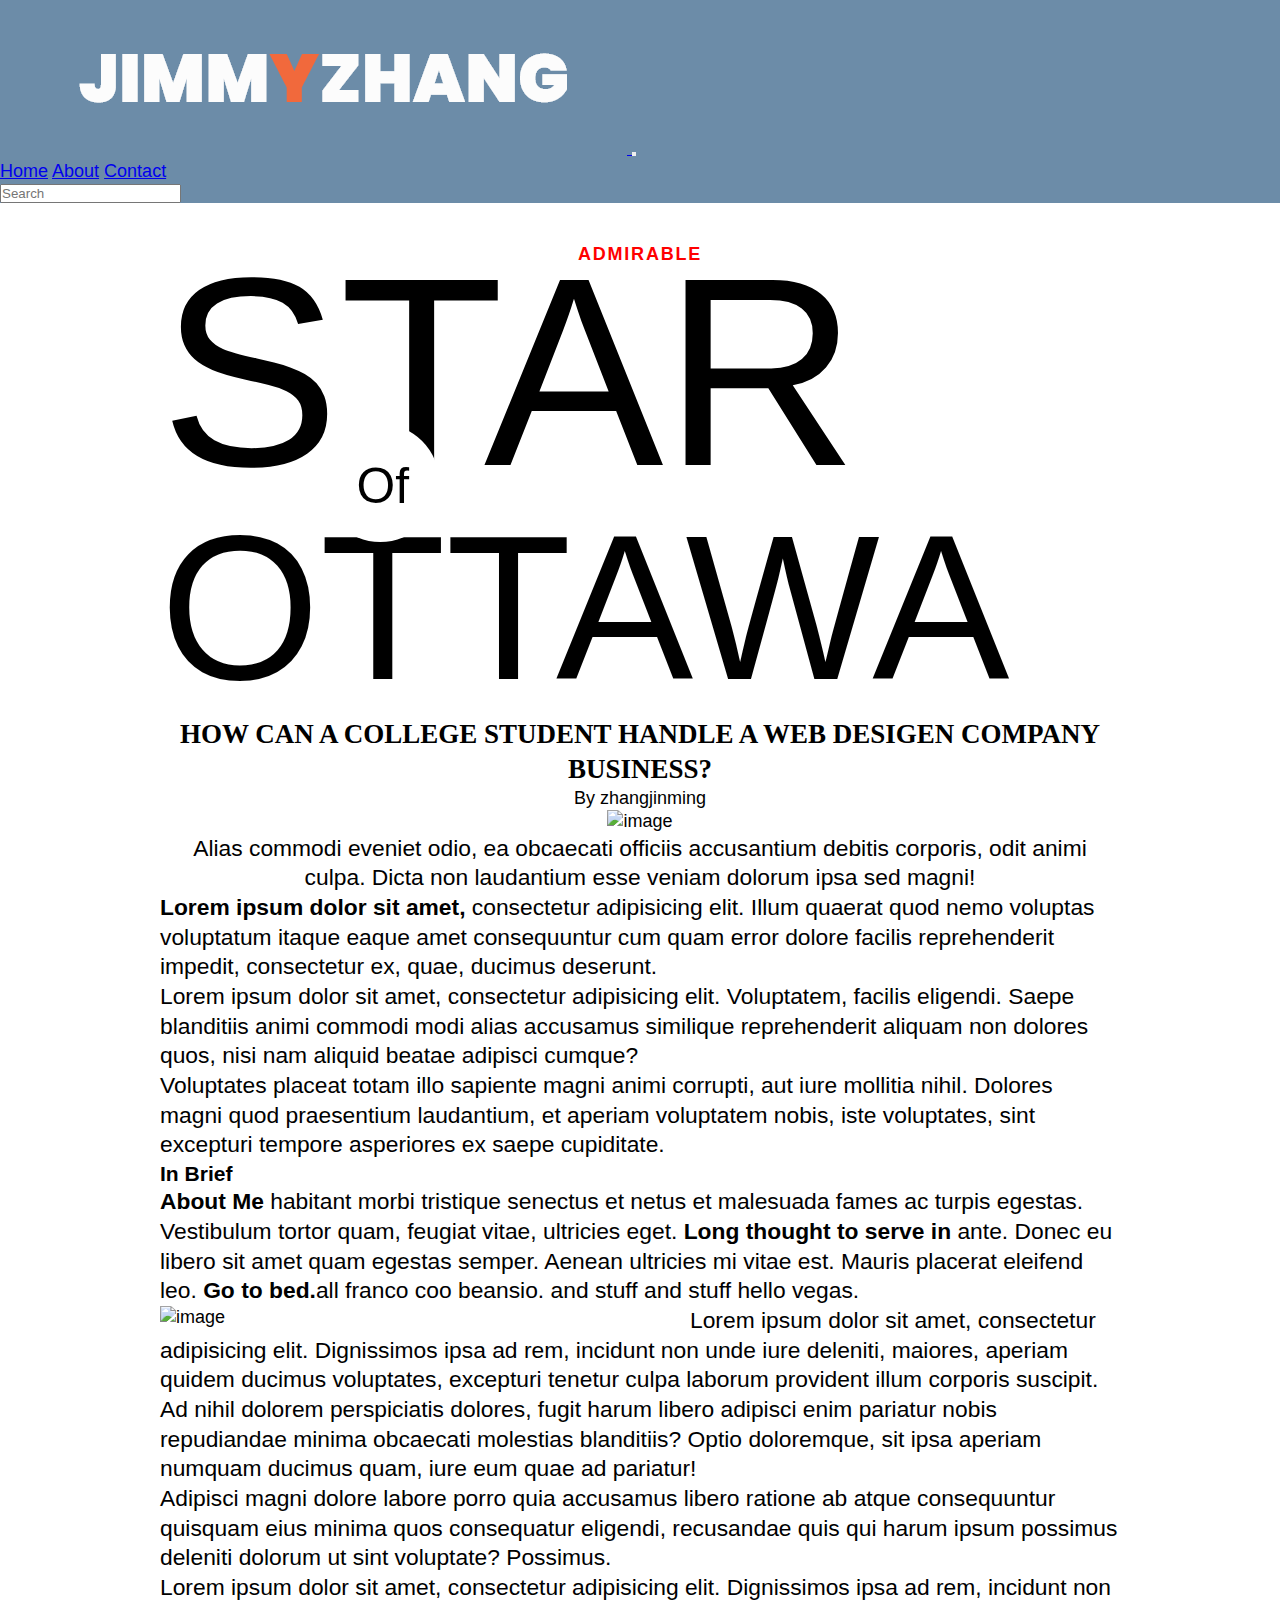
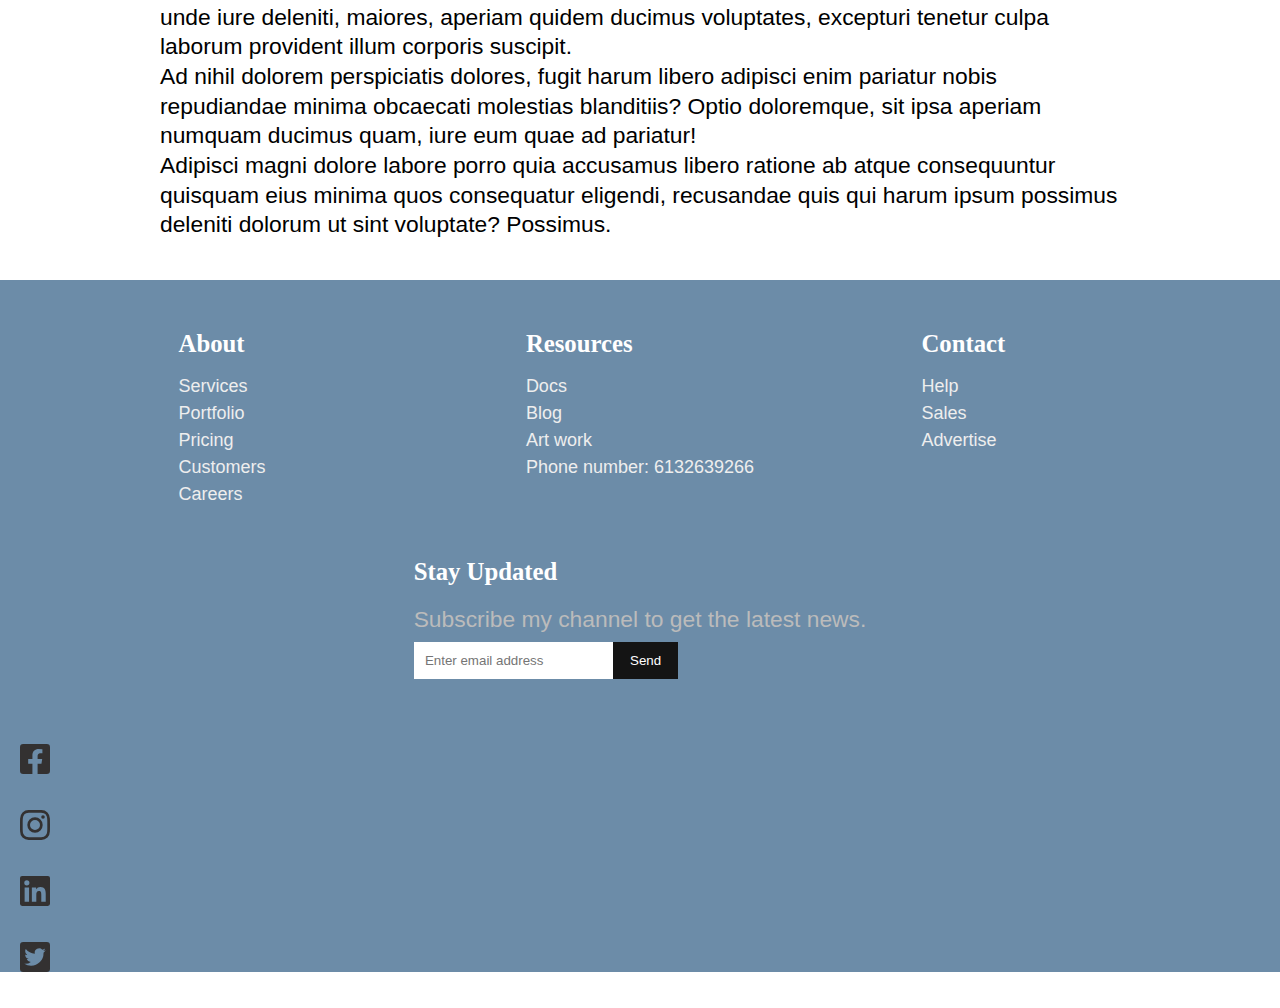
==== about.html @ 52b98d89 "portfolio" ====
<!doctype html>
<html lang="en">
  <head>
    <!-- Required meta tags -->
    <meta charset="utf-8">
    <meta name="viewport" content="width=device-width, initial-scale=1, shrink-to-fit=no">

    <!-- Bootstrap CSS -->
    <link rel="stylesheet" href="https://stackpath.bootstrapcdn.com/bootstrap/4.5.0/css/bootstrap.min.css" integrity="sha384-9aIt2nRpC12Uk9gS9baDl411NQApFmC26EwAOH8WgZl5MYYxFfc+NcPb1dKGj7Sk" crossorigin="anonymous">
    <link href="css/style.css" rel="stylesheet">
<nav class="navbar navbar-expand-sm  navbar-light  ">
  <a href="#" class="navbar-brand">
    <img class="img-fluid" src="image/logo.png" alt="">
  </a>
  <button class="navbar-toggler" data-target="#myMobileNav" data-toggle="collapse" >
    <span class="navbar-toggler-icon"></span>
  </button>  
  <div class="collapse navbar-collapse" id="myMobileNav">
    <div class="navbar-nav ml-auto">
        <a class="nav-link" href="index.html">Home</a>
        <a class="nav-link" href="about.html">About</a>
        <a class="nav-link" href="contact.html">Contact</a>
    </div>
    <form class="form-inline">
      <input type="text" class="form-control" placeholder="Search">
    </form>
  </div>
</nav>
    <title>portflio
    </title>
  </head>
  <body>
       <main role="main" class="">
    <!-- Optional JavaScript -->
    <!-- jQuery first, then Popper.js, then Bootstrap JS -->
    <script src="https://code.jquery.com/jquery-3.5.1.slim.min.js" integrity="sha384-DfXdz2htPH0lsSSs5nCTpuj/zy4C+OGpamoFVy38MVBnE+IbbVYUew+OrCXaRkfj" crossorigin="anonymous"></script>
    <script src="https://cdn.jsdelivr.net/npm/popper.js@1.16.0/dist/umd/popper.min.js" integrity="sha384-Q6E9RHvbIyZFJoft+2mJbHaEWldlvI9IOYy5n3zV9zzTtmI3UksdQRVvoxMfooAo" crossorigin="anonymous"></script>
    <script src="https://stackpath.bootstrapcdn.com/bootstrap/4.5.0/js/bootstrap.min.js" integrity="sha384-OgVRvuATP1z7JjHLkuOU7Xw704+h835Lr+6QL9UvYjZE3Ipu6Tp75j7Bh/kR0JKI" crossorigin="anonymous"></script>
 


    <article>
        <div class="page-wrap">
        
          <article>
            
            <header class="article-header">  
              
              <h4 class="classification-header">
                 ADMIRABLE
              </h4>
              
              <svg viewBox="0 0 560 259" class="header-lockup">
                <text transform="matrix(1 0 0 1 -0.00007 116.14385)"><tspan x="0" y="0" font-family="'Montserrat'" font-size="157px">STAR</tspan><tspan x="0" y="125" font-family="'Montserrat'" font-size="120px">OTTAWA</tspan></text>
                <circle fill="#FFFFFF" cx="128.50781" cy="126.5" r="34.5"/>
                <text transform="matrix(1 0 0 1 114.62256 123)">
                  <tspan x="0" y="15" font-family="'Montserrat'" font-size="29px">Of</tspan>
                </text>
              </svg>
              
              <h2>
                HOW CAN A COLLEGE STUDENT HANDLE A WEB DESIGEN COMPANY  BUSINESS?
              </h2>
              
              <div class="byline">
                By zhangjinming
              </div>
              <div class="col">
                <img  class="img-fluid" src="image/z.gif" alt=" image" width="800px">
           
                <p>Alias commodi eveniet odio, ea obcaecati officiis accusantium debitis corporis, odit animi culpa. Dicta non laudantium esse veniam dolorum ipsa sed magni!</p>
              </div>
            </header>
            
            <div class="intro-ps">
              <p><strong>Lorem ipsum dolor sit amet,</strong> consectetur adipisicing elit. Illum quaerat quod nemo voluptas voluptatum itaque eaque amet consequuntur cum quam error dolore facilis reprehenderit impedit, consectetur ex, quae, ducimus deserunt.</p>
              <p>Lorem ipsum dolor sit amet, consectetur adipisicing elit. Voluptatem, facilis eligendi. Saepe blanditiis animi commodi modi alias accusamus similique reprehenderit aliquam non dolores quos, nisi nam aliquid beatae adipisci cumque?</p>
              <p>Voluptates placeat totam illo sapiente magni animi corrupti, aut iure mollitia nihil. Dolores magni quod praesentium laudantium, et aperiam voluptatem nobis, iste voluptates, sint excepturi tempore asperiores ex saepe cupiditate.</p>
            </div>
            
            <aside class="in-brief">
              <h3>In Brief</h3>
              <div class="in-brief-content">
                <p><strong>About Me</strong> habitant morbi tristique senectus et netus et malesuada fames ac turpis egestas. Vestibulum tortor quam, feugiat vitae, ultricies eget. <strong>Long thought to serve in</strong> ante. Donec eu libero sit amet quam egestas semper. Aenean ultricies mi vitae est. Mauris placerat eleifend leo. <strong>Go to bed.</strong>all franco coo beansio. and stuff and stuff hello vegas.</p>
              </div>  
            </aside>
            
            <div class="article-body">
              <div class="colf">
                    <img class="img-fluid" src="image/IMG_3593.jpg" alt="image" width="530px" style="float: left;">
                <p class="mm">Lorem ipsum dolor sit amet, consectetur adipisicing elit. Dignissimos ipsa ad rem, incidunt non unde iure deleniti, maiores, aperiam quidem ducimus voluptates, excepturi tenetur culpa laborum provident illum corporis suscipit.</p>
                <p>Ad nihil dolorem perspiciatis dolores, fugit harum libero adipisci enim pariatur nobis repudiandae minima obcaecati molestias blanditiis? Optio doloremque, sit ipsa aperiam numquam ducimus quam, iure eum quae ad pariatur!</p>
                <p>Adipisci magni dolore labore porro quia accusamus libero ratione ab atque consequuntur quisquam eius minima quos consequatur eligendi, recusandae quis qui harum ipsum possimus deleniti dolorum ut sint voluptate? Possimus.</p>
                <p>Lorem ipsum dolor sit amet, consectetur adipisicing elit. Dignissimos ipsa ad rem, incidunt non unde iure deleniti, maiores, aperiam quidem ducimus voluptates, excepturi tenetur culpa laborum provident illum corporis suscipit.</p>
                <p>Ad nihil dolorem perspiciatis dolores, fugit harum libero adipisci enim pariatur nobis repudiandae minima obcaecati molestias blanditiis? Optio doloremque, sit ipsa aperiam numquam ducimus quam, iure eum quae ad pariatur!</p>
                <p>Adipisci magni dolore labore porro quia accusamus libero ratione ab atque consequuntur quisquam eius minima quos consequatur eligendi, recusandae quis qui harum ipsum possimus deleniti dolorum ut sint voluptate? Possimus.</p>
                
             
              
              
            
          </article>
          
        </div>
      </article>
      


       <!-- FOOTER -->
       <footer class="footer font-weight-bold ">
        <!-- Footer main -->
        <section class="ft-main">
          <div class="ft-main-item">
            <h2 class="ft-title">About</h2>
            <ul>
              <li><a href="#">Services</a></li>
              <li><a href="#">Portfolio</a></li>
              <li><a href="#">Pricing</a></li>
              <li><a href="#">Customers</a></li>
              <li><a href="#">Careers</a></li>
            </ul>
          </div>
          <div class="ft-main-item">
            <h2 class="ft-title">Resources</h2>
            <ul>
              <li><a href="#">Docs</a></li>
              <li><a href="#">Blog</a></li>
              <li><a href="#">Art work</a></li>
              <li><a href="#">Phone number: 6132639266</a></li>
            </ul>
          </div>
          <div class="ft-main-item">
            <h2 class="ft-title">Contact</h2>
            <ul>
              <li><a href="#">Help</a></li>
              <li><a href="#">Sales</a></li>
              <li><a href="#">Advertise</a></li>
            </ul>
          </div>
          <div class="ft-main-item">
            <h2 class="ft-title">Stay Updated</h2>
            <p>Subscribe my channel to get the latest news.</p>
            <form>
              <input type="email" name="email" placeholder="Enter email address">
              <input type="submit" value="Send">
            </form>
          </div>
        </section>
      
 
        <div class="media">
        <img src="image/icons/facebook.svg" style="display: block;
        width:30px; height: 30px;" />
         <img src="image/icons/instagram.svg" style="display: block;
         width:30px; height: 30px;" />
          <img src="image/icons/linkedin.svg" style="display: block;
          width:30px; height: 30px;" />
           <img src="image/icons/twitter.svg" style="display: block;
           width:30px; height: 30px;" />
        </div>
 
      </footer>
       </footer>
---- css/style.css ----
.navbar{
    background-color:#6C8CA8;
}
.rounded-circle{
    width: 300px;
   text-align: center; 
   margin-bottom: 2rem;
   margin-top: 1.5rem;
}
.container{
    margin-top: 10rem;
    
}
.carousel-inner{
    margin-top: -38px;
}

h2{
    font-family: fantasy;
}


p{
    font-size: 1.268rem;
}


.map{text-align: center;
}
.mapp{text-align: center;
}


.media{
   justify-content:center;
   
}
.media img{
    margin: 20px;
    margin-bottom: 2rem;
    color: lightskyblue;
}

footer{
    background-color: #6C8CA8;
    height: auto;
}

* {
    box-sizing: border-box;
    font-family: "Lato", sans-serif;
    margin: 0;
    padding: 0;
  }
  ul {
    list-style: none;
    padding-left: 0;
  }
  footer {
    background-color: #6C8CA8;
    color: #bbb;
    line-height: 1.5;
  }
  footer a {
    text-decoration: none;
    color: #eee;
  }
  a:hover {
    text-decoration: underline;
  }
  .ft-title {
    color: #fff;
    font-family: "Merriweather", serif;
    font-size: 1.375rem;
    padding-bottom: 0.625rem;
  }
  /* Sticks footer to bottom */
  body {
    display: flex;
    min-height: 100vh;
    flex-direction: column;
  }
  .container {
    flex: 1;
  }
  /* Footer main */
  .ft-main {
    padding: 1.25rem 1.875rem;
    display: flex;
    flex-wrap: wrap;
  }
 
  .ft-main-item {
    padding: 1.25rem;
    min-width: 12.5rem;
  }
  
  /* Footer main | Newsletter form */
  form {
    display: flex;
    flex-wrap: wrap;
  }
  input[type="email"] {
    border: 0;
    padding: 0.625rem;
    margin-top: 0.3125rem;
  }
  input[type="submit"] {
    background-color: #141414;
    color: #fff;
    cursor: pointer;
    border: 0;
    padding: 0.625rem 0.9375rem;
    margin-top: 0.3125rem;
  }
  /* Footer social */
  .ft-social {
    padding: 0 1.875rem 1.25rem;
  }
  .ft-social-list {
    display: flex;
    justify-content: center;
    border-top: 1px #777 solid;
    padding-top: 1.25rem;
  }
  .ft-social-list li {
    margin: 0.5rem;
    font-size: 1.25rem;
  }
  /* Footer legal */
  .ft-legal {
      padding: 0.9375rem 1.875rem;
      background-color: #f7f7f7;
    color:  #6C8CA8;
  }
  
  .ft-legal a {
    color:  #6C8CA8;
  }
  
  .ft-legal-list {
    width: 100%;
    display: flex;
    flex-wrap: wrap;
  }
  .ft-legal-list li {
    margin: 0.125rem 0.625rem;
    white-space: nowrap;
  }
  /* one before the last child */
  .ft-legal-list li:nth-last-child(2) {
      flex: 1;
  }


 
html {
  font-family: 'Crimson Text', serif;
  font-size: 18px;
  line-height: 1.3;
  @media (max-width: 520px) {
    font-size: 16px; 
  }
}

.page-wrap {
  max-width: 1000px;
  margin: 20px auto;
  padding: 20px;
}

.article-header {
  text-align: center;
  @media (max-width: 520px) {
    h2 {
      font-size: 1.2rem;
    }
  }
}

.classification-header {
  text-transform: uppercase;
  color: red;
  letter-spacing: 0.1rem;
}


/*---------------------------------------------------------------------------------------------------------------*/


@media(min-width:800px){

.rounded-circle{
  width: 250px;
}
}
 @media only screen and (min-width: 29.8125rem /* 477px */) {
    .ft-main {
      justify-content: space-evenly;
    }
  }
  @media only screen and (min-width: 77.5rem /* 1240px */) {
    .ft-main {
      justify-content: space-evenly;
    }
  } 
  @import url(https://fonts.googleapis.com/css?family=Montserrat:700|Crimson+Text:400,400italic,700italic,700);
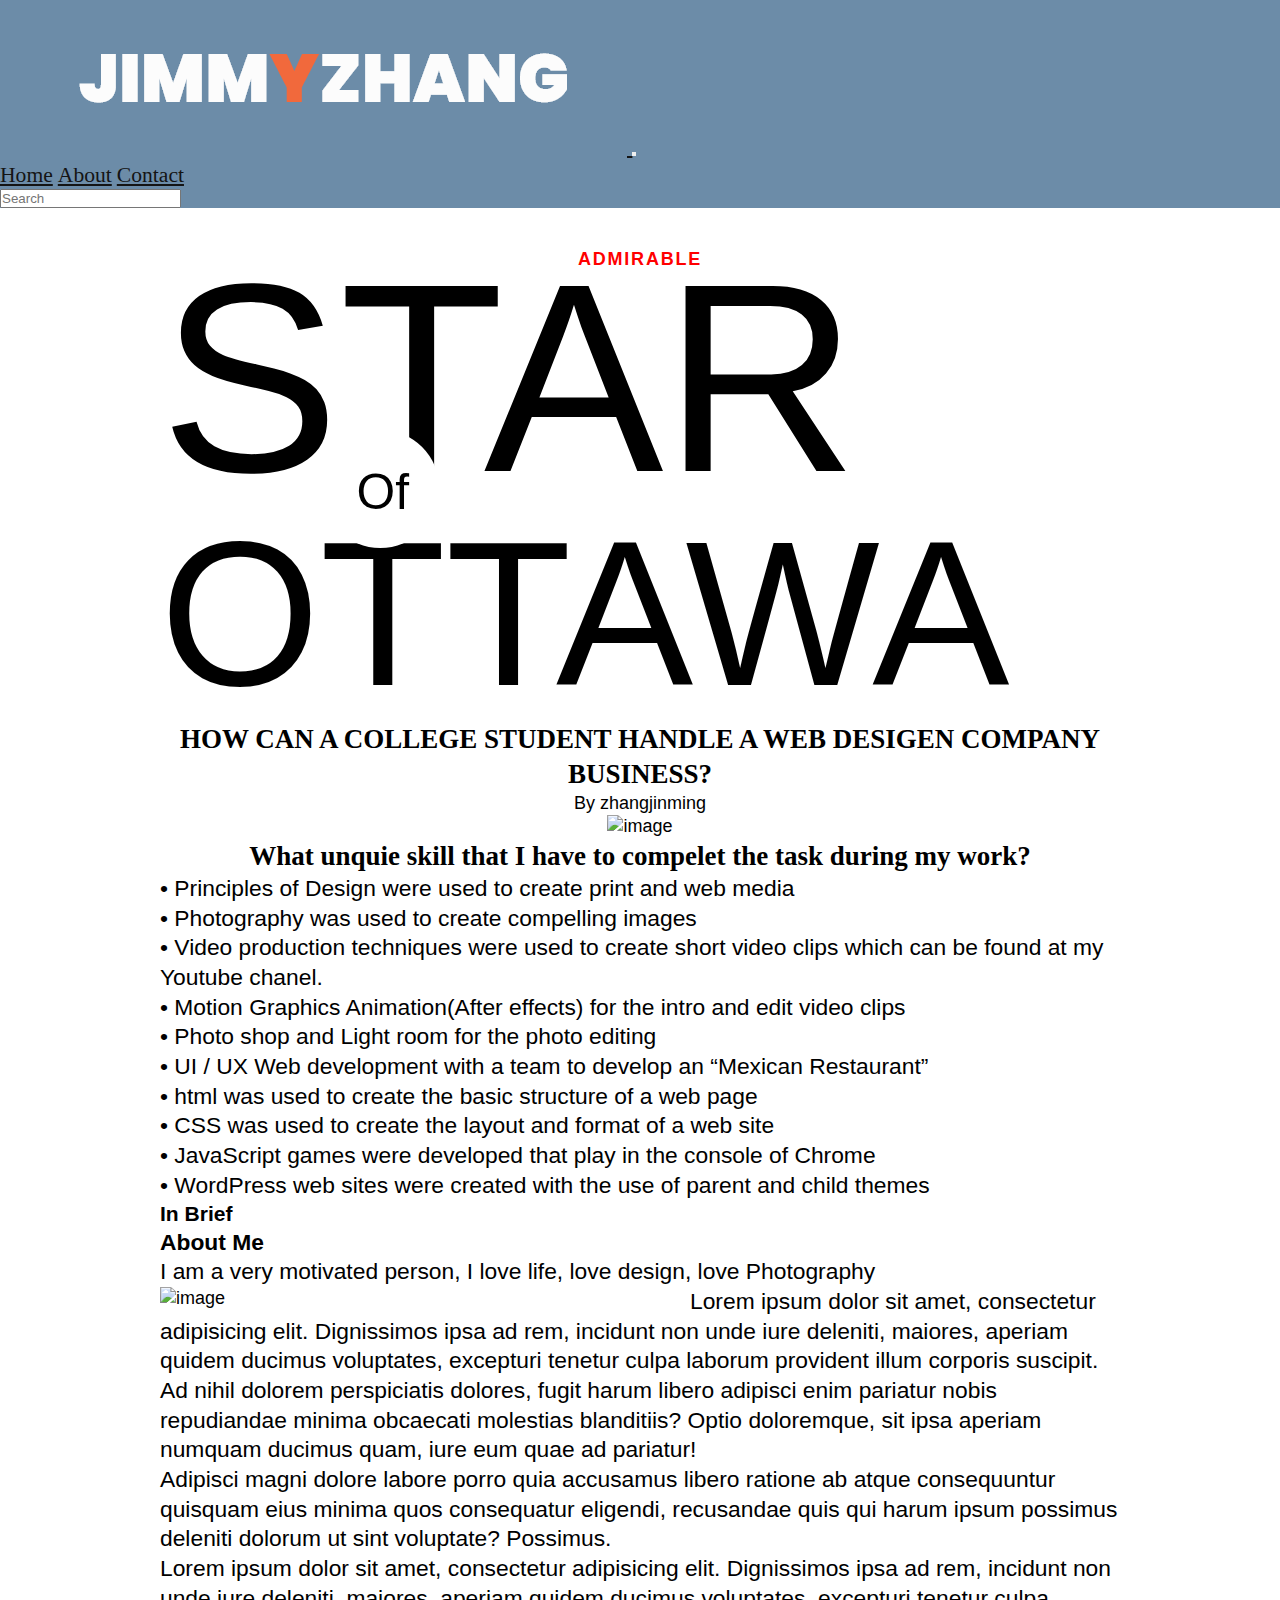
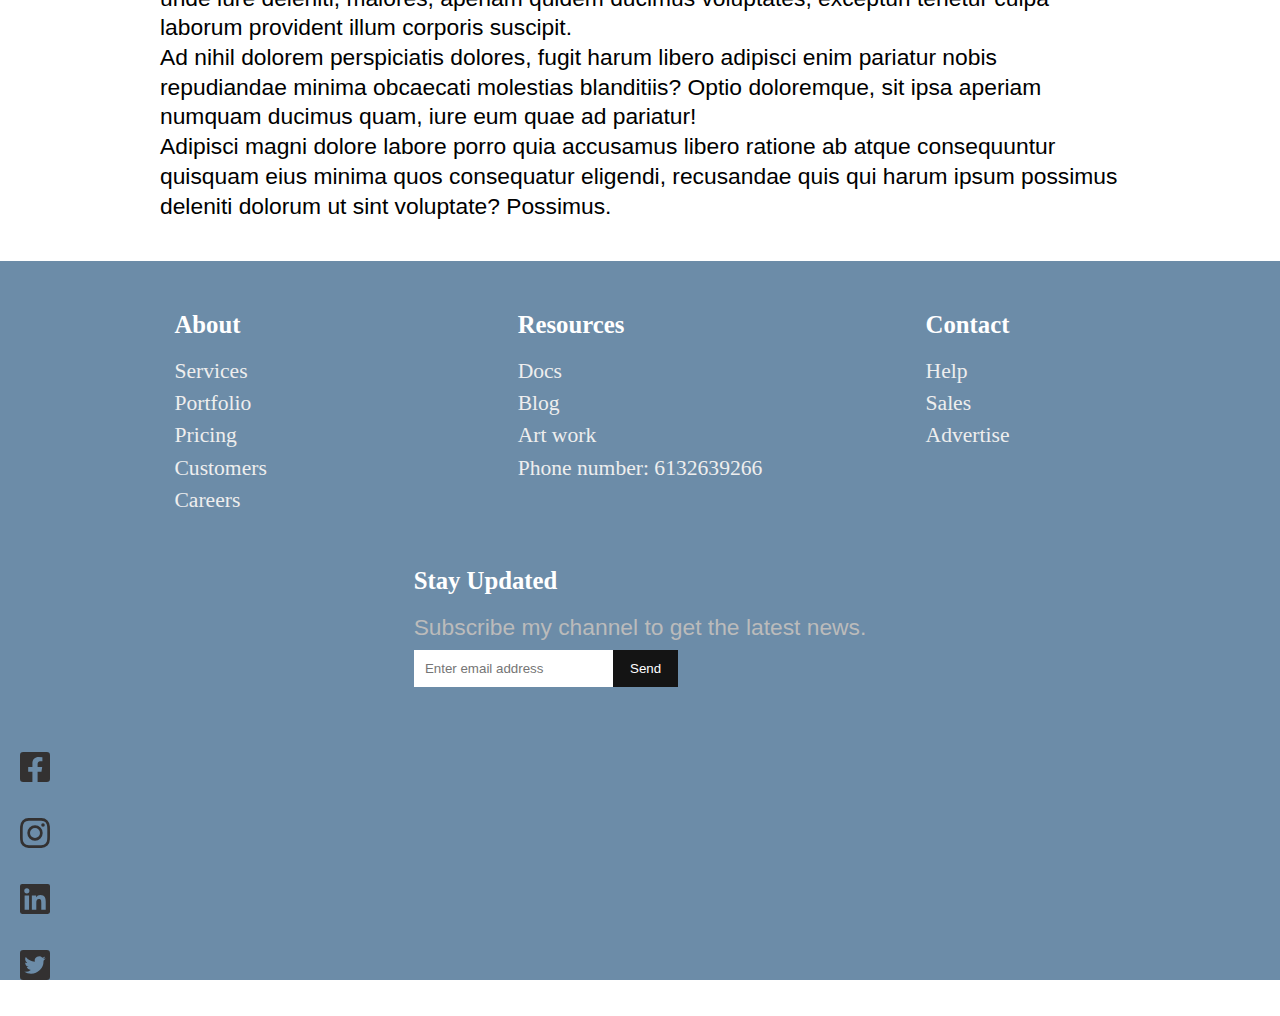
==== commit 7000f32d: "ss" ====
--- a/about.html
+++ b/about.html
@@ -68,25 +68,32 @@
               <div class="col">
                 <img  class="img-fluid" src="image/z.gif" alt=" image" width="800px">
            
-                <p>Alias commodi eveniet odio, ea obcaecati officiis accusantium debitis corporis, odit animi culpa. Dicta non laudantium esse veniam dolorum ipsa sed magni!</p>
+                <h2>What unquie skill that I have to compelet the task during my work?</h2>
               </div>
             </header>
             
             <div class="intro-ps">
-              <p><strong>Lorem ipsum dolor sit amet,</strong> consectetur adipisicing elit. Illum quaerat quod nemo voluptas voluptatum itaque eaque amet consequuntur cum quam error dolore facilis reprehenderit impedit, consectetur ex, quae, ducimus deserunt.</p>
-              <p>Lorem ipsum dolor sit amet, consectetur adipisicing elit. Voluptatem, facilis eligendi. Saepe blanditiis animi commodi modi alias accusamus similique reprehenderit aliquam non dolores quos, nisi nam aliquid beatae adipisci cumque?</p>
-              <p>Voluptates placeat totam illo sapiente magni animi corrupti, aut iure mollitia nihil. Dolores magni quod praesentium laudantium, et aperiam voluptatem nobis, iste voluptates, sint excepturi tempore asperiores ex saepe cupiditate.</p>
+              <p> •	Principles of Design were used to create print and web media<br>
+                  •	Photography was used to create compelling images<br>
+                  •	Video production techniques were used to create short video clips which can be found at my<br>
+                      Youtube chanel.<br>
+                  •	Motion Graphics Animation(After effects) for the intro and edit  video clips<br>
+                  •	Photo shop and Light room for the photo editing<br>
+                  •	UI / UX Web development with a team to develop an “Mexican Restaurant”<br>
+                  •	html was used to create the basic structure of a web page<br>
+                  •	CSS was used to create the layout and format of a web site<br>
+                  •	JavaScript games were developed that play in the console of Chrome<br>
+                  •	WordPress web sites were created with the use of parent and child themes</p>
             </div>
             
             <aside class="in-brief">
               <h3>In Brief</h3>
               <div class="in-brief-content">
-                <p><strong>About Me</strong> habitant morbi tristique senectus et netus et malesuada fames ac turpis egestas. Vestibulum tortor quam, feugiat vitae, ultricies eget. <strong>Long thought to serve in</strong> ante. Donec eu libero sit amet quam egestas semper. Aenean ultricies mi vitae est. Mauris placerat eleifend leo. <strong>Go to bed.</strong>all franco coo beansio. and stuff and stuff hello vegas.</p>
+                <p><strong>About Me</strong> <br>
+                  I am a very motivated person, I love life, love design, love Photography</p>
               </div>  
-            </aside>
             
-            <div class="article-body">
-              <div class="colf">
+           
                     <img class="img-fluid" src="image/IMG_3593.jpg" alt="image" width="530px" style="float: left;">
                 <p class="mm">Lorem ipsum dolor sit amet, consectetur adipisicing elit. Dignissimos ipsa ad rem, incidunt non unde iure deleniti, maiores, aperiam quidem ducimus voluptates, excepturi tenetur culpa laborum provident illum corporis suscipit.</p>
                 <p>Ad nihil dolorem perspiciatis dolores, fugit harum libero adipisci enim pariatur nobis repudiandae minima obcaecati molestias blanditiis? Optio doloremque, sit ipsa aperiam numquam ducimus quam, iure eum quae ad pariatur!</p>
--- a/css/style.css
+++ b/css/style.css
@@ -153,6 +153,13 @@
   }
 
 
+.info{
+  font-size: 1.5rem;
+ 
+
+}
+
+
  
 html {
   font-family: 'Crimson Text', serif;
@@ -184,7 +191,11 @@
   letter-spacing: 0.1rem;
 }
 
-
+a{
+  color: #141414;
+  font-family: 'Times New Roman', Times, serif;
+  font-size: 1.2rem;
+}
 /*---------------------------------------------------------------------------------------------------------------*/
 
 
